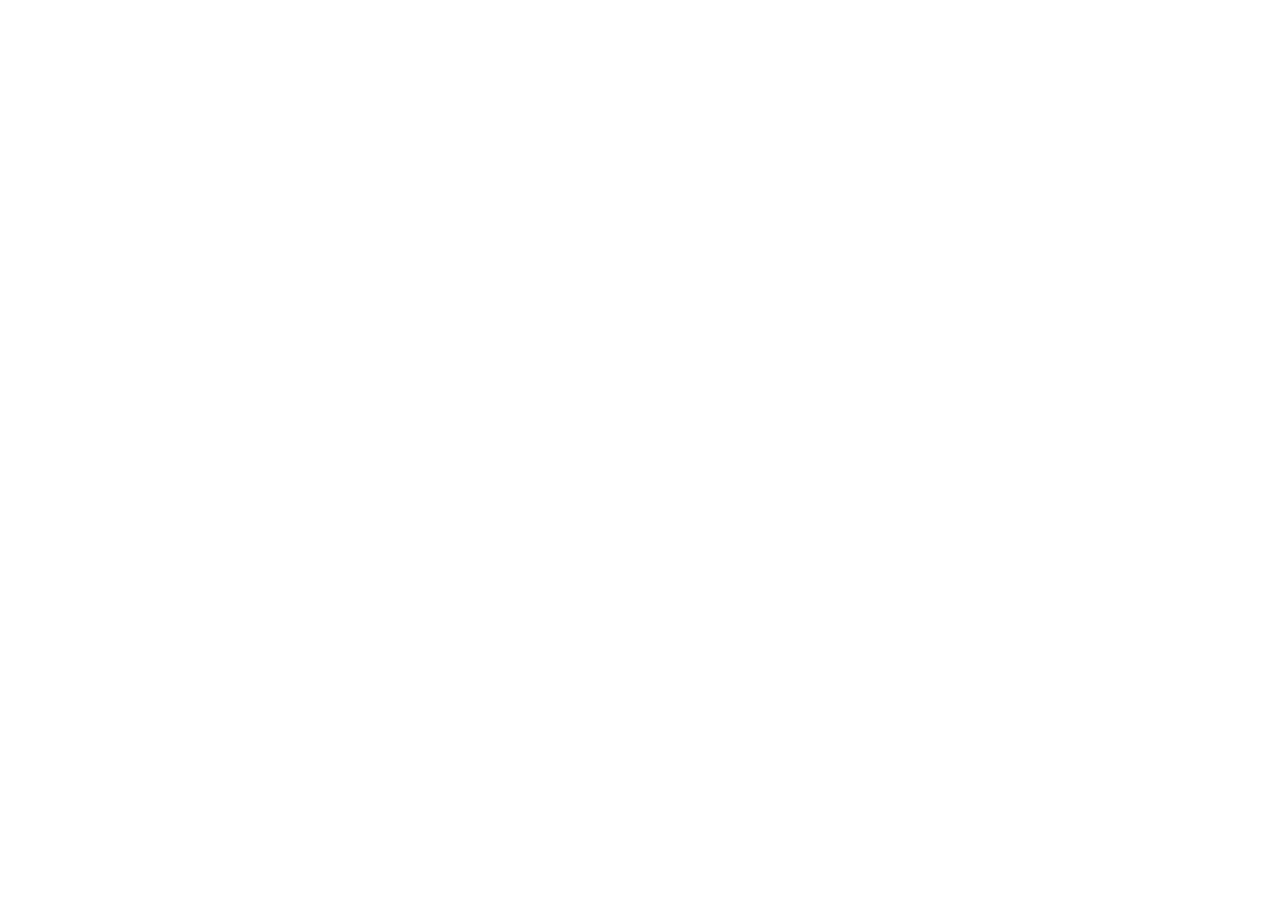
==== index.html @ af7bea0b "first commit" ====
<!DOCTYPE html>
<html lang="en">
<head>
    <meta charset="UTF-8">
    <meta name="viewport" content="width=device-width, initial-scale=1.0">
    <title>cours formation front-end</title>
</head>
<body>
    
</body>
</html>
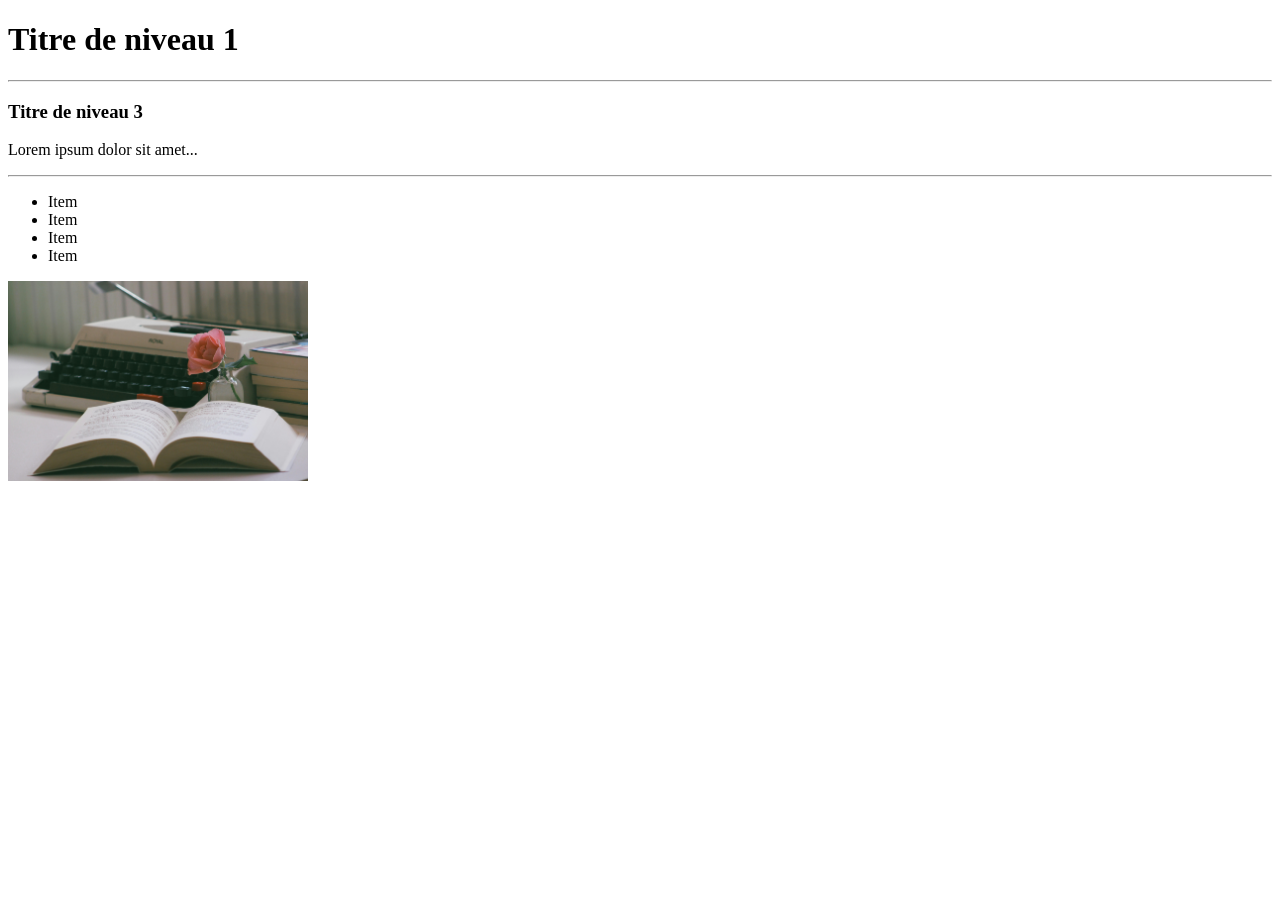
==== commit 9f088527: "ajout des commentaires explicatifs" ====
--- a/index.html
+++ b/index.html
@@ -1,11 +1,89 @@
 <!DOCTYPE html>
+<!-- DOCTYPE : Déclare au navigateur que ce fichier est une page HTML5.
+     Doit TOUJOURS être la toute première ligne du fichier. -->
+
 <html lang="en">
+<!-- <html> : Balise racine qui englobe TOUT le contenu de la page.
+     lang="en" : Indique la langue de la page (ici l'anglais "en", pour le français ce serait "fr").
+     Utile pour les lecteurs d'écran et le référencement (SEO). -->
+
 <head>
+    <!-- <head> : Contient les informations techniques de la page.
+         Ces informations ne sont PAS visibles par l'utilisateur dans le navigateur.
+         C'est ici qu'on configure la page et qu'on lie les ressources externes (CSS, polices…). -->
+
     <meta charset="UTF-8">
+    <!-- <meta charset> : Définit l'encodage des caractères.
+         UTF-8 permet d'afficher tous les caractères spéciaux : accents (é, à, ù),
+         symboles (€, ©), etc. Sans ça, ces caractères s'afficheraient mal. -->
+
     <meta name="viewport" content="width=device-width, initial-scale=1.0">
-    <title>cours formation front-end</title>
+    <!-- <meta viewport> : Rend la page responsive (adaptée aux mobiles).
+         width=device-width → la largeur de la page s'adapte à l'écran de l'appareil.
+         initial-scale=1.0 → pas de zoom automatique au chargement. -->
+
+    <title>cours foration front-end</title>
+    <!-- <title> : Texte affiché dans l'onglet du navigateur.
+         C'est aussi le titre qui apparaît dans les résultats Google. -->
+
 </head>
+
 <body>
-    
+    <!-- <body> : Contient TOUT ce qui est visible sur la page par l'utilisateur.
+         Tout ce qu'on veut afficher (textes, images, boutons…) va ici. -->
+
+    <h1>Titre de niveau 1</h1>
+    <!-- <h1> : Titre principal de la page (le plus important).
+         Il existe 6 niveaux : <h1> jusqu'à <h6>, du plus grand au plus petit.
+         Bonne pratique : n'utiliser qu'UN SEUL <h1> par page (important pour le SEO). -->
+
+    <hr>
+    <!-- <hr> : Ligne horizontale de séparation.
+         C'est une balise auto-fermante (pas besoin de </hr>).
+         Utilisée pour séparer visuellement des sections de contenu. -->
+
+    <h3>Titre de niveau 3</h3>
+    <!-- <h3> : Titre de niveau 3, plus petit que <h1> et <h2>.
+         Attention : on a sauté le <h2>, ce qui n'est pas recommandé
+         pour l'accessibilité. Idéalement, respecter l'ordre h1 → h2 → h3. -->
+
+    <p>Lorem ipsum dolor sit amet...</p>
+    <!-- <p> : Balise "paragraph", pour écrire un bloc de texte.
+         Le navigateur ajoute automatiquement un espace (marge) avant et après.
+         "Lorem ipsum..." est un faux texte de remplissage classique utilisé
+         en design pour simuler du contenu avant d'avoir le vrai texte. -->
+
+    <hr>
+    <!-- Deuxième ligne de séparation, même principe que la première. -->
+
+    <ul>
+        <!-- <ul> : "Unordered List" = liste NON ordonnée (à puces).
+             Pour une liste numérotée, on utiliserait <ol> ("Ordered List"). -->
+
+        <li>Item</li>
+        <li>Item</li>
+        <li>Item</li>
+        <li>Item</li>
+        <!-- <li> : "List Item" = un élément de la liste.
+             Doit toujours être à l'intérieur d'un <ul> ou d'un <ol>.
+             Chaque <li> sera affiché avec un point (•) devant. -->
+
+    </ul>
+
+    <img src="./image1.jpg" alt="" width="300" height="auto">
+    <!-- <img> : Affiche une image. Balise auto-fermante (pas de </img>).
+         src="./image1.jpg" → chemin vers l'image.
+             "./" signifie "dans le même dossier que ce fichier HTML".
+         alt="" → texte alternatif affiché si l'image ne charge pas,
+             et lu par les lecteurs d'écran (accessibilité).
+             ⚠️ Laisser alt vide est déconseillé : mieux vaut décrire l'image
+             ex: alt="Photo d'un chien dans un jardin".
+         width="300" → largeur fixée à 300 pixels.
+         height="auto" → ⚠️ "auto" ne fonctionne pas en attribut HTML pur !
+             Pour un ratio automatique, il faut plutôt utiliser le CSS :
+             style="width: 300px; height: auto;" -->
+
 </body>
-</html>+</html>
+<!-- Fermeture de la balise <html> : fin du document.
+     Chaque balise ouvrante (<html>, <body>, etc.) doit avoir sa balise fermante. -->
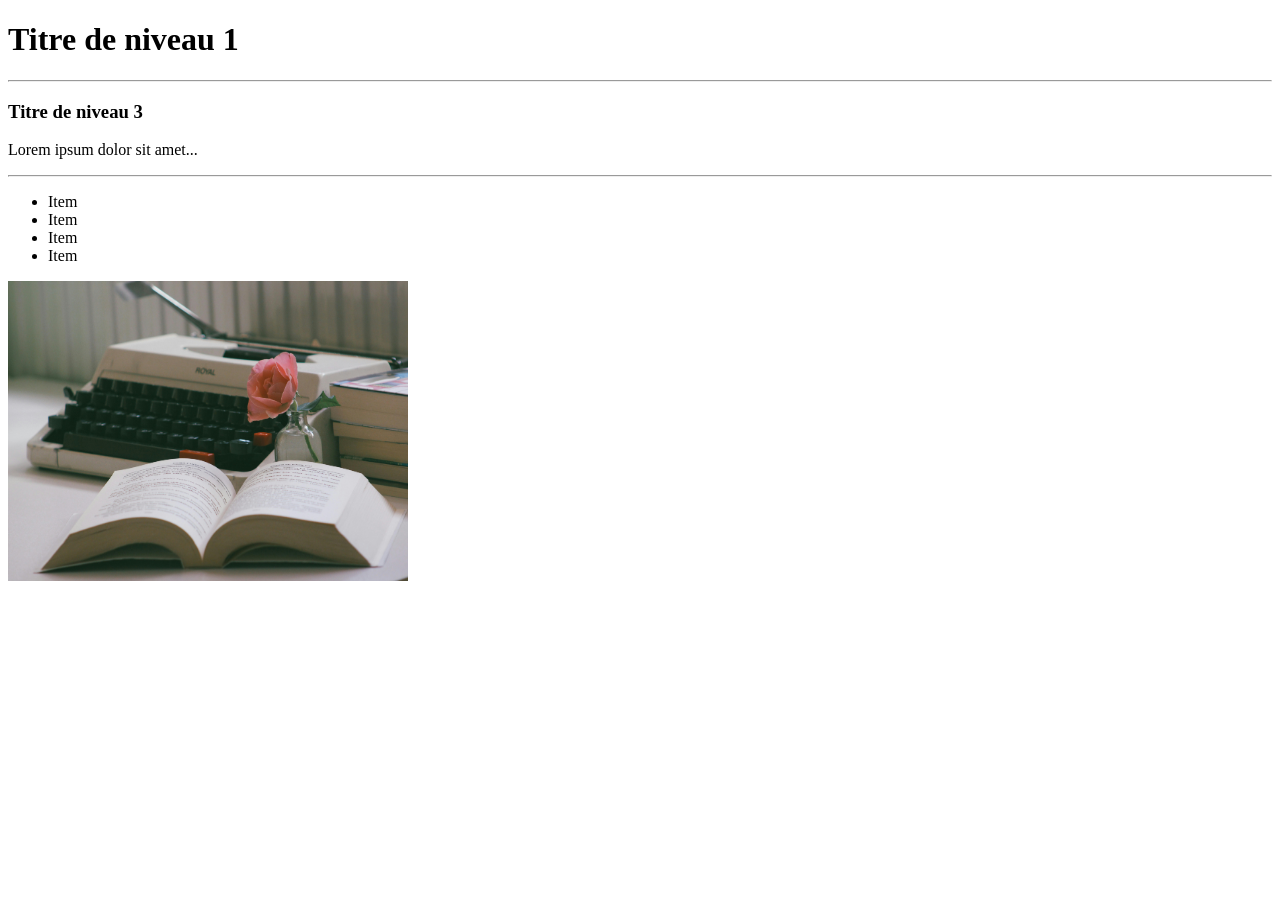
==== commit fdac606b: "add modifs" ====
--- a/index.html
+++ b/index.html
@@ -70,7 +70,7 @@
 
     </ul>
 
-    <img src="./image1.jpg" alt="" width="300" height="auto">
+    <img src="./image1.jpg" alt="image libre de droit trouver sur Pexel" width="400" height="300">
     <!-- <img> : Affiche une image. Balise auto-fermante (pas de </img>).
          src="./image1.jpg" → chemin vers l'image.
              "./" signifie "dans le même dossier que ce fichier HTML".
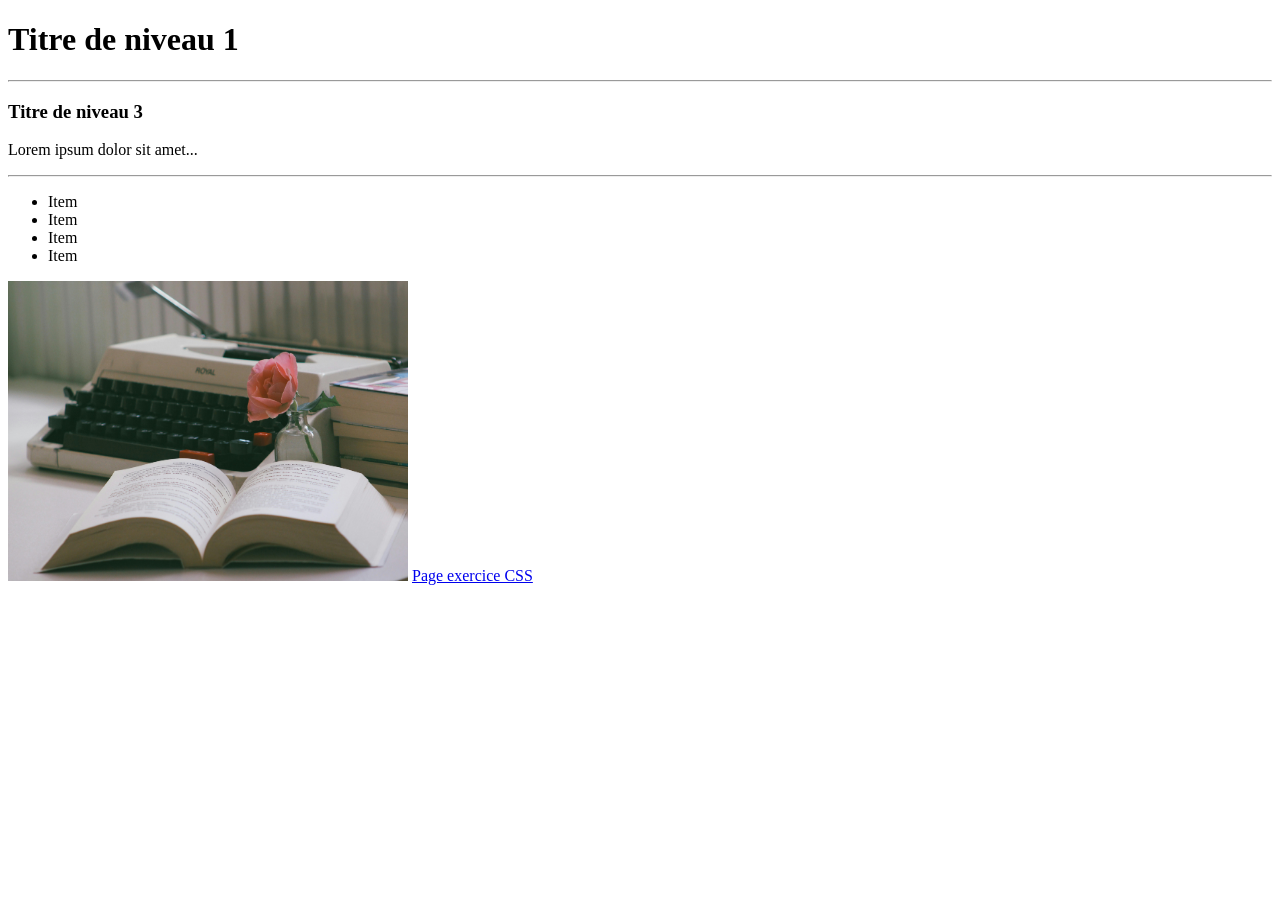
==== commit c6736676: "add exo 2" ====
--- a/index.html
+++ b/index.html
@@ -83,6 +83,7 @@
              Pour un ratio automatique, il faut plutôt utiliser le CSS :
              style="width: 300px; height: auto;" -->
 
+             <a href="./index2.html">Page exercice CSS</a>
 </body>
 </html>
 <!-- Fermeture de la balise <html> : fin du document.
